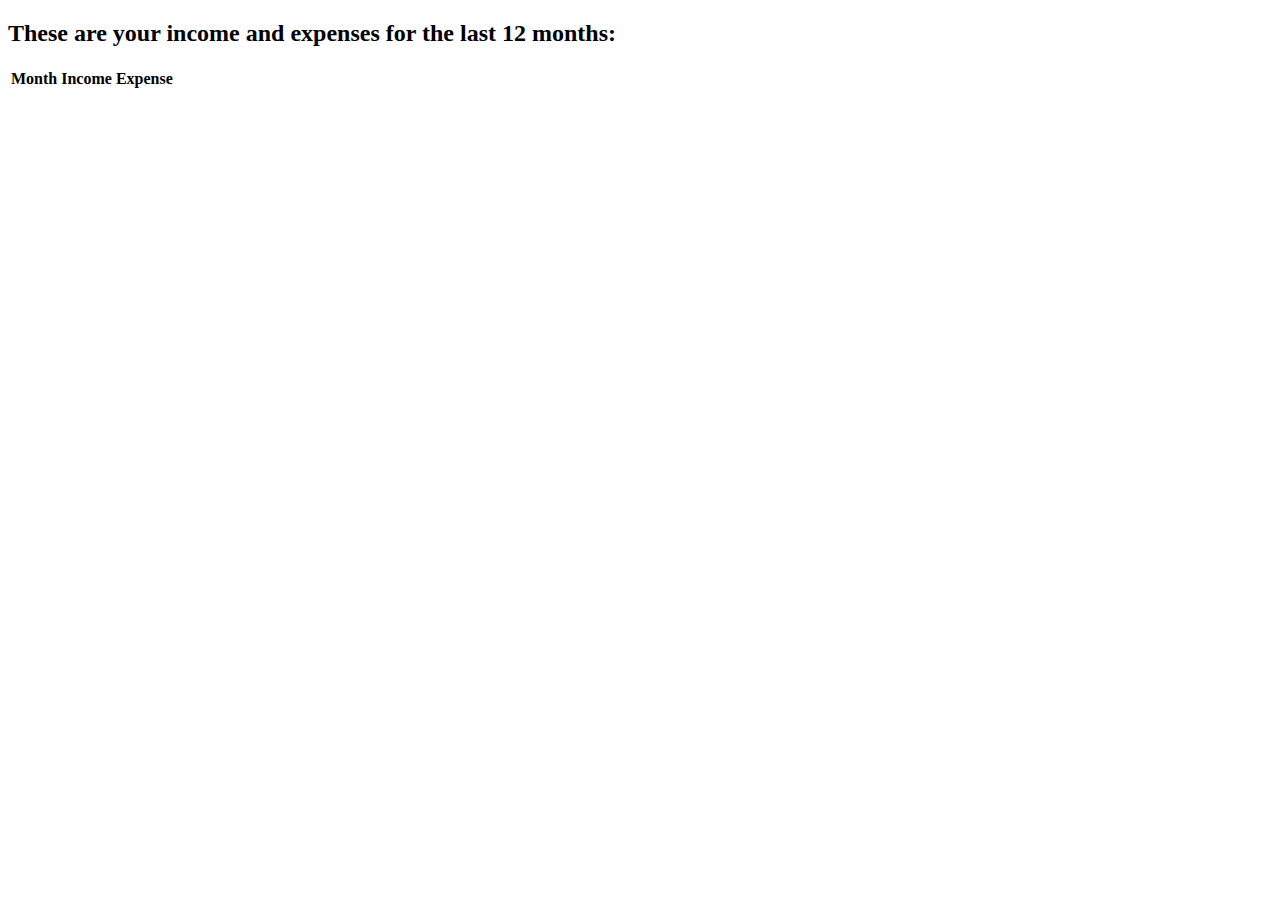
==== src/main/resources/templates/table.html @ cd2c060a "got the form working" ====
<!DOCTYPE html>
<html
        xmlns:th="http://www.thymeleaf.org"
        xmlns:layout="http://www.ultraq.net.nz/thymeleaf/layout"
        layout:decorate="~{/layout.html}">
<head></head>
<body>
<div layout:fragment="contents">
    <section class="expenseList">
        <h2>These are your income and expenses for the last 12 months: </h2>
        <div>
            <table >
                <tr>
                    <th>Month</th>
                    <th>Income</th>
                    <th>Expense</th>
                </tr>
<!--                <tr th:each="product : ${expenses}">-->
<!--                    <td th:id="'date_' +${product.getId()}"th:text="${product.getDate()}"></td>-->
<!--                    <td >-->
<!--                        <a th:id="'payment_request_' +${product.getId()}"th:href="@{/paymentrequest(expenseId=${product.getId()})}" th:text="${product.getDescription()}"></a>-->
<!--                    </td>-->
<!--                    <td th:id="'amount_' +${product.getId()}"th:text="${product.getAmount()}"></td>-->
<!--                    <td th:id="'request_' +${product.getId()}"th:text="${product.totalAmountOfPaymentsRequested()}"></td>-->
<!--                    <td th:id="'received_' +${product.getId()}"th:text="${product.totalAmountForPaymentsReceived()}"></td>-->
<!--                    <td th:id="'nett_' +${product.getId()}"th:text="${product.amountLessPaymentsReceived()}"></td>-->
<!--                </tr>-->
            </table>
        </div>
    </section>
</div>
</body>

</html>
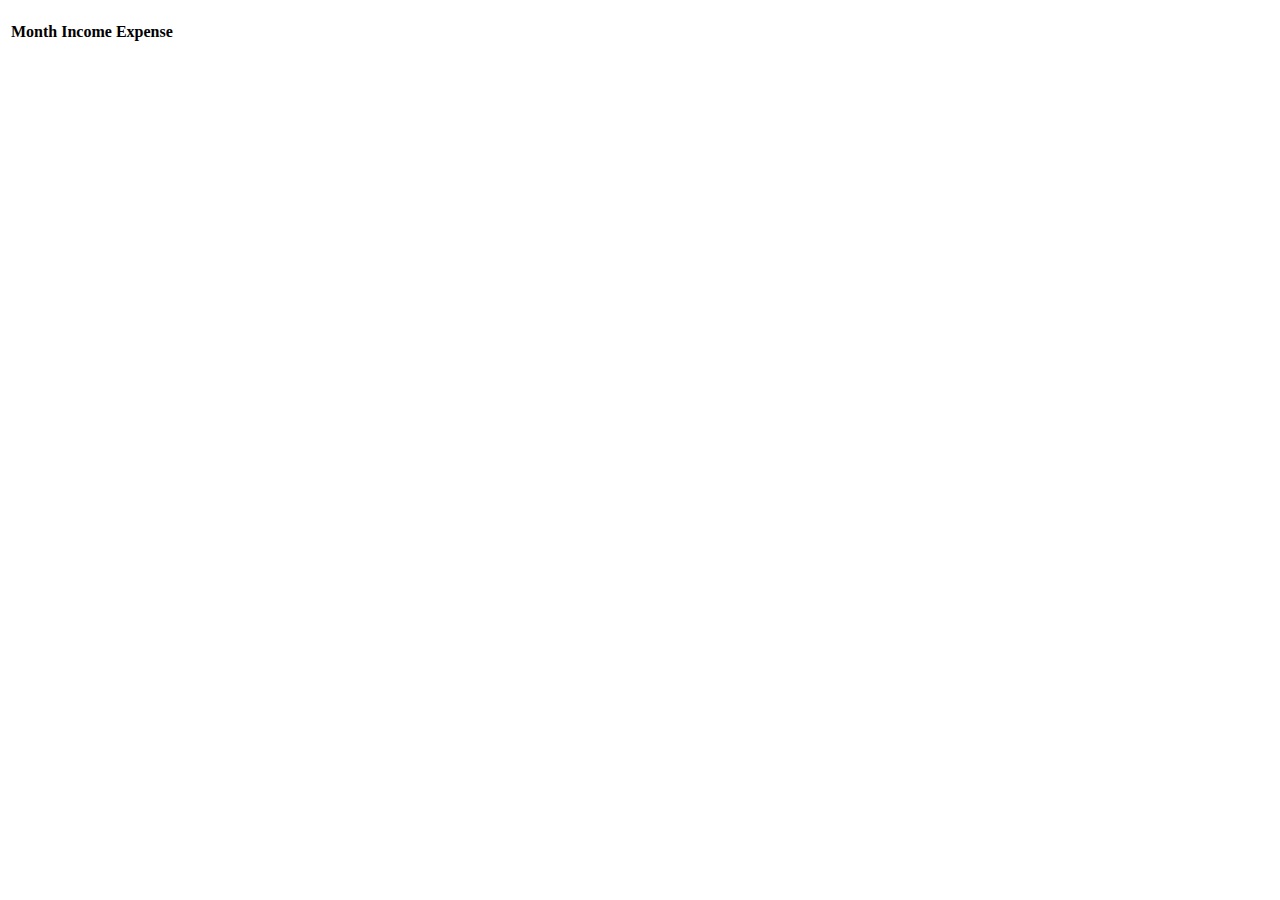
==== commit 103eb5f0: "dynamic table page implemented" ====
--- a/src/main/resources/templates/table.html
+++ b/src/main/resources/templates/table.html
@@ -1,13 +1,12 @@
 <!DOCTYPE html>
 <html
         xmlns:th="http://www.thymeleaf.org"
-        xmlns:layout="http://www.ultraq.net.nz/thymeleaf/layout"
-        layout:decorate="~{/layout.html}">
+        xmlns:layout="http://www.ultraq.net.nz/thymeleaf/layout">
 <head></head>
 <body>
 <div layout:fragment="contents">
     <section class="expenseList">
-        <h2>These are your income and expenses for the last 12 months: </h2>
+        <h2 th:text="'Hello ' + ${name} + ' ' + ${surname} + ', these are your income and expenses for the last 12 months: '"> </h2>
         <div>
             <table >
                 <tr>
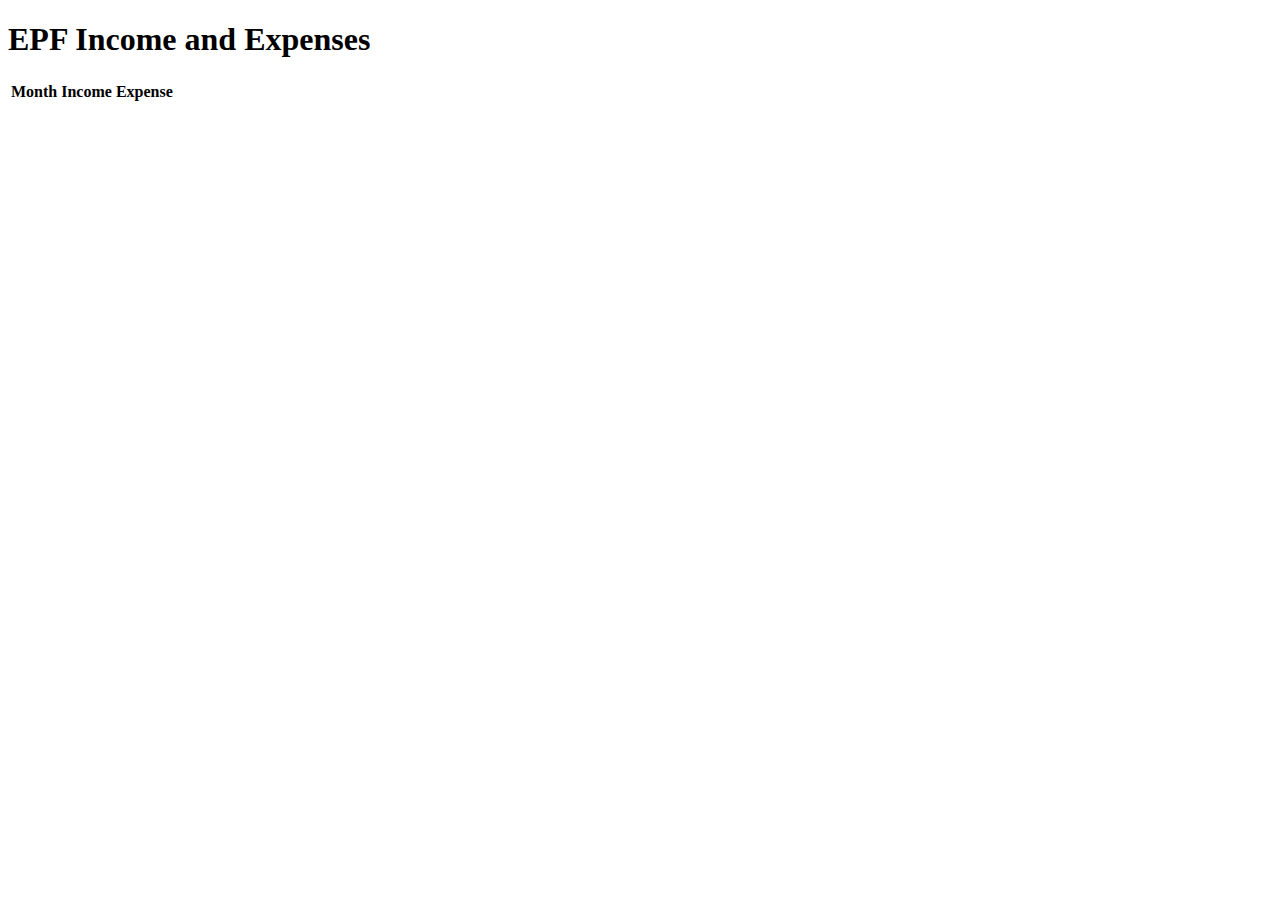
==== commit 9a18f119: "table html shows table correctly" ====
--- a/src/main/resources/templates/table.html
+++ b/src/main/resources/templates/table.html
@@ -2,8 +2,12 @@
 <html
         xmlns:th="http://www.thymeleaf.org"
         xmlns:layout="http://www.ultraq.net.nz/thymeleaf/layout">
-<head></head>
+<head>
+    <title>EPF Income and expenses</title>
+    <link rel="stylesheet" href="../css/styles.css">
+</head>
 <body>
+<h1>EPF Income and Expenses</h1>
 <div layout:fragment="contents">
     <section class="expenseList">
         <h2 th:text="'Hello ' + ${name} + ' ' + ${surname} + ', these are your income and expenses for the last 12 months: '"> </h2>
@@ -14,8 +18,10 @@
                     <th>Income</th>
                     <th>Expense</th>
                 </tr>
-<!--                <tr th:each="product : ${expenses}">-->
-<!--                    <td th:id="'date_' +${product.getId()}"th:text="${product.getDate()}"></td>-->
+                <tr th:each="record : ${records}">
+                    <td th:text="${record.getMonth()}"></td>
+                    <td th:text="${record.getIncome()}"></td>
+                    <td th:text="${record.getExpense}"></td>
 <!--                    <td >-->
 <!--                        <a th:id="'payment_request_' +${product.getId()}"th:href="@{/paymentrequest(expenseId=${product.getId()})}" th:text="${product.getDescription()}"></a>-->
 <!--                    </td>-->
@@ -23,7 +29,7 @@
 <!--                    <td th:id="'request_' +${product.getId()}"th:text="${product.totalAmountOfPaymentsRequested()}"></td>-->
 <!--                    <td th:id="'received_' +${product.getId()}"th:text="${product.totalAmountForPaymentsReceived()}"></td>-->
 <!--                    <td th:id="'nett_' +${product.getId()}"th:text="${product.amountLessPaymentsReceived()}"></td>-->
-<!--                </tr>-->
+                </tr>
             </table>
         </div>
     </section>
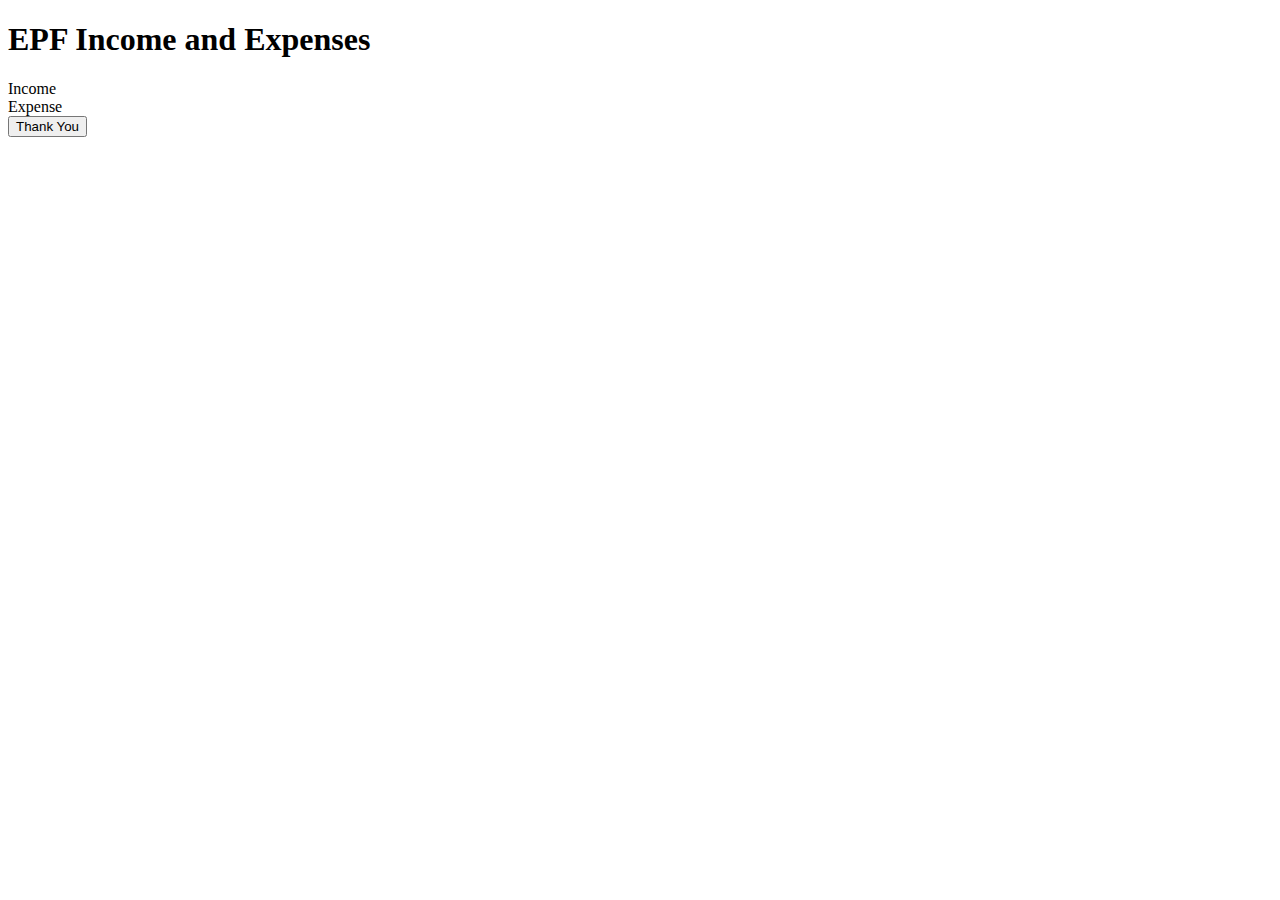
==== commit 2be34738: "final touch ups" ====
--- a/src/main/resources/templates/table.html
+++ b/src/main/resources/templates/table.html
@@ -9,28 +9,56 @@
 <body>
 <h1>EPF Income and Expenses</h1>
 <div layout:fragment="contents">
-    <section class="expenseList">
-        <h2 th:text="'Hello ' + ${name} + ' ' + ${surname} + ', these are your income and expenses for the last 12 months: '"> </h2>
+    <section class="expenses">
+        <h2 th:text="'This is the income and expense statement for the customer: ' + ${name} + ' ' + ${surname} + '.'"> </h2>
         <div>
-            <table >
-                <tr>
-                    <th>Month</th>
-                    <th>Income</th>
-                    <th>Expense</th>
-                </tr>
-                <tr th:each="record : ${records}">
-                    <td th:text="${record.getMonth()}"></td>
-                    <td th:text="${record.getIncome()}"></td>
-                    <td th:text="${record.getExpense}"></td>
-<!--                    <td >-->
-<!--                        <a th:id="'payment_request_' +${product.getId()}"th:href="@{/paymentrequest(expenseId=${product.getId()})}" th:text="${product.getDescription()}"></a>-->
-<!--                    </td>-->
-<!--                    <td th:id="'amount_' +${product.getId()}"th:text="${product.getAmount()}"></td>-->
-<!--                    <td th:id="'request_' +${product.getId()}"th:text="${product.totalAmountOfPaymentsRequested()}"></td>-->
-<!--                    <td th:id="'received_' +${product.getId()}"th:text="${product.totalAmountForPaymentsReceived()}"></td>-->
-<!--                    <td th:id="'nett_' +${product.getId()}"th:text="${product.amountLessPaymentsReceived()}"></td>-->
-                </tr>
-            </table>
+            <div>
+                <div class="block green">Income</div>
+                <div class="block red">Expense</div>
+            </div>
+            <div id="graphContainer">
+                <div class="bar income" th:style="'height:'+${records.get(0).getIncome()}/100 + 'px ; width:30px; left:30px;'" th:text="'R'+${records.get(0).getIncome()}+'0'"></div>
+                <div class="bar expense" th:style="'height:'+${records.get(0).getExpense()}/100 + 'px ; width:30px; left:70px;'" th:text="'R'+${records.get(0).getExpense()}+'0'"></div>
+                <div class="bar income" th:style="'height:'+${records.get(1).getIncome()}/100 + 'px; width:30px; left:110px;'" th:text="'R'+${records.get(1).getIncome()}+'0'"></div>
+                <div class="bar expense" th:style="'height:'+${records.get(1).getExpense()}/100 + 'px; width:30px; left:150px;'" th:text="'R'+${records.get(1).getExpense()}+'0'"></div>
+                <div class="bar income" th:style="'height:'+${records.get(2).getIncome()}/100 + 'px; width:30px; left:190px;'" th:text="'R'+${records.get(2).getIncome()}+'0'"></div>
+                <div class="bar expense" th:style="'height:'+${records.get(2).getExpense()}/100 + 'px; width:30px; left:230px;'" th:text="'R'+${records.get(2).getExpense()}+'0'"></div>
+                <div class="bar income" th:style="'height:'+${records.get(3).getIncome()}/100 + 'px; width:30px; left:270px;'" th:text="'R'+${records.get(3).getIncome()}+'0'"></div>
+                <div class="bar expense" th:style="'height:'+${records.get(3).getExpense()}/100 + 'px; width:30px; left:310px;'" th:text="'R'+${records.get(3).getExpense()}+'0'"></div>
+                <div class="bar income" th:style="'height:'+${records.get(4).getIncome()}/100 + 'px; width:30px; left:350px;'" th:text="'R'+${records.get(4).getIncome()}+'0'"></div>
+                <div class="bar expense" th:style="'height:'+${records.get(4).getExpense()}/100 + 'px; width:30px; left:390px;'" th:text="'R'+${records.get(4).getExpense()}+'0'"></div>
+                <div class="bar income" th:style="'height:'+${records.get(5).getIncome()}/100 + 'px; width:30px; left:430px;'" th:text="'R'+${records.get(5).getIncome()}+'0'"></div>
+                <div class="bar expense" th:style="'height:'+${records.get(5).getExpense()}/100 + 'px; width:30px; left:470px;'" th:text="'R'+${records.get(5).getExpense()}+'0'"></div>
+                <div class="bar income" th:style="'height:'+${records.get(6).getIncome()}/100 + 'px; width:30px; left:510px;'" th:text="'R'+${records.get(6).getIncome()}+'0'"></div>
+                <div class="bar expense" th:style="'height:'+${records.get(6).getExpense()}/100 + 'px; width:30px; left:550px;'" th:text="'R'+${records.get(6).getExpense()}+'0'"></div>
+                <div class="bar income" th:style="'height:'+${records.get(7).getIncome()}/100 + 'px; width:30px; left:590px;'" th:text="'R'+${records.get(7).getIncome()}+'0'"></div>
+                <div class="bar expense" th:style="'height:'+${records.get(7).getExpense()}/100 + 'px; width:30px; left:630px;'" th:text="'R'+${records.get(7).getExpense()}+'0'"></div>
+                <div class="bar income" th:style="'height:'+${records.get(8).getIncome()}/100 + 'px; width:30px; left:670px;'" th:text="'R'+${records.get(8).getIncome()}+'0'"></div>
+                <div class="bar expense" th:style="'height:'+${records.get(8).getExpense()}/100 + 'px; width:30px; left:710px;'" th:text="'R'+${records.get(8).getExpense()}+'0'"></div>
+                <div class="bar income" th:style="'height:'+${records.get(9).getIncome()}/100 + 'px; width:30px; left:750px;'" th:text="'R'+${records.get(9).getIncome()}+'0'"></div>
+                <div class="bar expense" th:style="'height:'+${records.get(9).getExpense()}/100 + 'px; width:30px; left:790px;'" th:text="'R'+${records.get(9).getExpense()}+'0'"></div>
+                <div class="bar income" th:style="'height:'+${records.get(10).getIncome()}/100 + 'px; width:30px; left:830px;'" th:text="'R'+${records.get(10).getIncome()}+'0'"></div>
+                <div class="bar expense" th:style="'height:'+${records.get(10).getExpense()}/100 + 'px; width:30px; left:870px;'" th:text="'R'+${records.get(10).getExpense()}+'0'"></div>
+                <div class="bar income" th:style="'height:'+${records.get(11).getIncome()}/100 + 'px; width:30px; left:910px;'" th:text="'R'+${records.get(11).getIncome()}+'0'"></div>
+                <div class="bar expense" th:style="'height:'+${records.get(11).getExpense()}/100 + 'px; width:30px; left:950px;'" th:text="'R'+${records.get(11).getExpense()}+'0'"></div>
+            </div>
+            <div id="monthsContainer">
+                <div class="month" style="left:50px;" th:text="${records.get(0).getMonth()}"></div>
+                <div class="month" style="left:100px;" th:text="${records.get(1).getMonth()}"></div>
+                <div class="month" style="left:140px;" th:text="${records.get(2).getMonth()}"></div>
+                <div class="month" style="left:180px;" th:text="${records.get(3).getMonth()}"></div>
+                <div class="month" style="left:220px;" th:text="${records.get(4).getMonth()}"></div>
+                <div class="month" style="left:260px;" th:text="${records.get(5).getMonth()}"></div>
+                <div class="month" style="left:300px;" th:text="${records.get(6).getMonth()}"></div>
+                <div class="month" style="left:350px;" th:text="${records.get(7).getMonth()}"></div>
+                <div class="month" style="left:390px;" th:text="${records.get(8).getMonth()}"></div>
+                <div class="month" style="left:430px;" th:text="${records.get(9).getMonth()}"></div>
+                <div class="month" style="left:480px;" th:text="${records.get(10).getMonth()}"></div>
+                <div class="month" style="left:520px;" th:text="${records.get(11).getMonth()}"></div>
+            </div>
+            <form id="form" method="get" action="/">
+                <input id="submit" name=submit type="submit" value="Thank You"/>
+            </form>
         </div>
     </section>
 </div>
